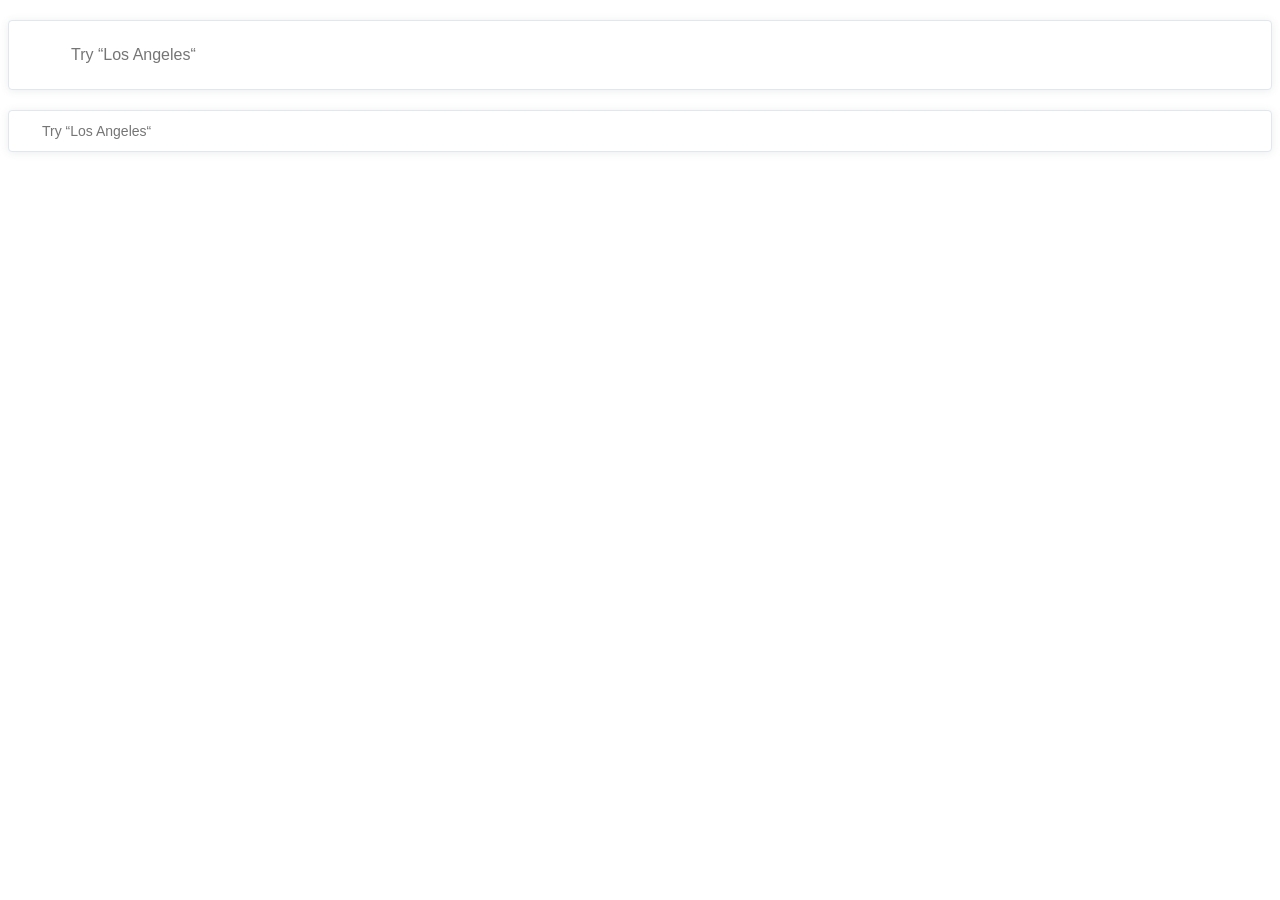
==== src/index.html @ 943da5fc "add task solution" ====
<!doctype html>
<html lang="en">
  <head>
    <meta charset="UTF-8" />
    <meta
      name="viewport"
      content="width=device-width, user-scalable=no, initial-scale=1.0, maximum-scale=1.0, minimum-scale=1.0"
    />
    <meta
      http-equiv="X-UA-Compatible"
      content="ie=edge"
    />
    <title>Document</title>
    <link
      rel="stylesheet"
      href="style.css"
    />
  </head>
  <body>
    <form class="search-bar search-bar--big">
      <label class="search-bar__label search-bar__label--big">
        <input
          type="text"
          class="search-bar__input search-bar__input--big"
          data-qa="big"
          placeholder="Try “Los Angeles“"
        />
      </label>
    </form>

    <form class="search-bar search-bar--small">
      <label class="search-bar__label search-bar__label--small">
        <input
          type="text"
          class="search-bar__input search-bar__input--small"
          data-qa="small"
          placeholder="Try “Los Angeles“"
        />
      </label>
    </form>
  </body>
</html>
---- src/style.css ----
@font-face {
  font-family: Avenir;
  src: url(/src/fonts/Avenir-Book.ttf);
  font-weight: 300;
  font-style: normal;
}

body {
  font-family: Avenir, sans-serif;
  font-style: normal;
  line-height: 1px;
}

* {
  padding: 0;
  box-sizing: border-box;
}

.search-bar {
  width: 100%;
}

.search-bar--big {
  margin: 20px 0;
}

.search-bar__label {
  position: relative;
  display: block;
  width: 100%;
}

.search-bar__input {
  color: #3d4e61;
  width: 100%;
  position: relative;
  border: 1px solid #e1e7ed;
  border-radius: 4px;
  box-shadow: 0 1px 8px 0 #3d4e611a;
}

.search-bar__input--big {
  height: 70px;
  font-size: 16px;
  padding-left: 62px;
}

.search-bar__input--small {
  height: 42px;
  font-size: 14px;
  padding-left: 33px;
}

.search-bar__input--big:hover {
  box-shadow: 0 4px 4px 0 #00000040;
}

.search-bar__input--small:hover {
  box-shadow: 0 3px 8px 0 #3d4e6133;
}

.search-bar__input:focus {
  background: linear-gradient(180deg, #fff 0%, #f6f6f7 100%);
}

.search-bar__label::after {
  display: block;
  position: absolute;
  content: '';
  background-image: url(/src/images/Search.svg);
  background-repeat: no-repeat;
  background-size: contain;
}

.search-bar__label--big::after {
  width: 19px;
  height: 19px;
  left: 26px;
  top: 25px;
}

.search-bar__label--small::after {
  width: 11px;
  height: 11px;
  top: 15px;
  left: 13px;
}
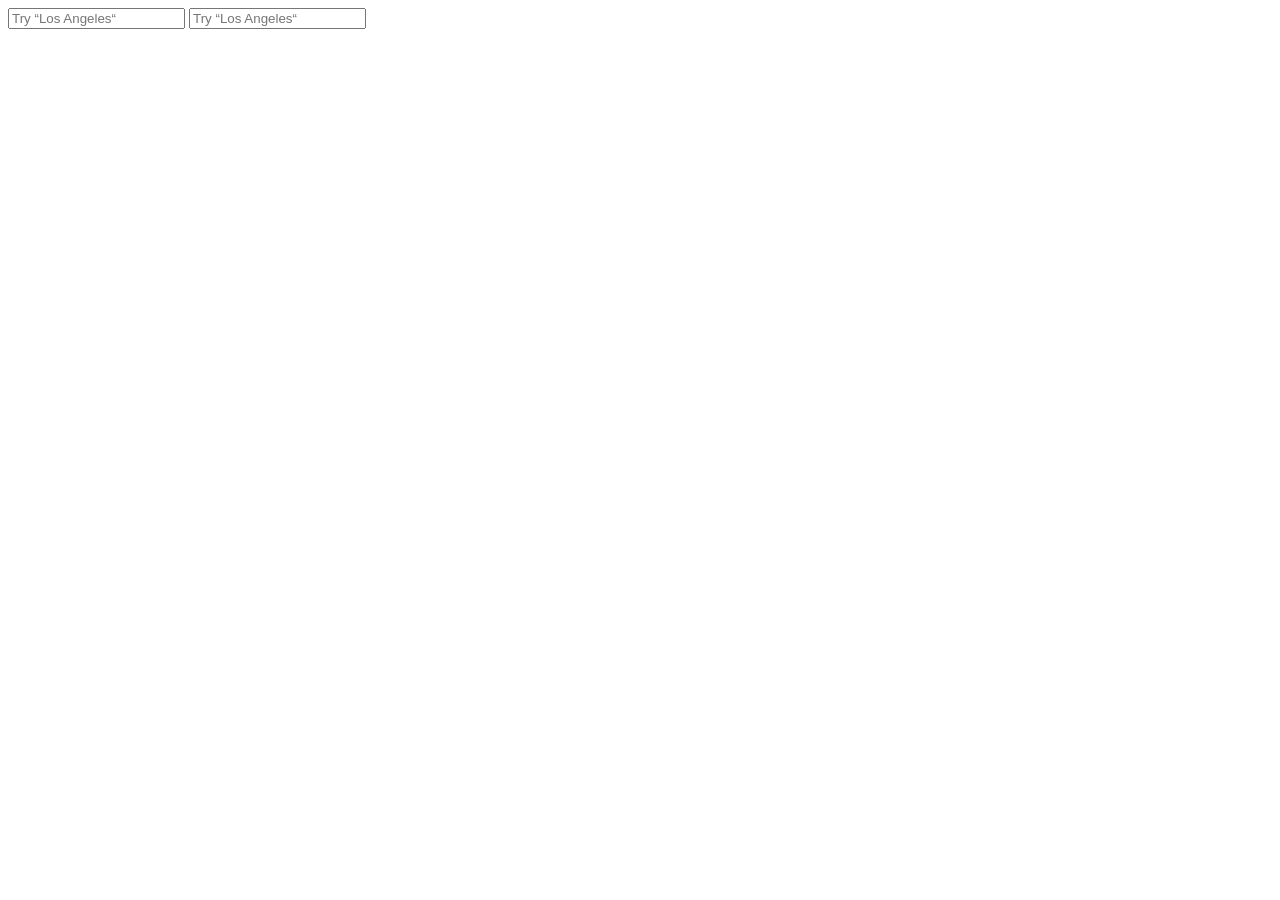
==== commit 0dc3ffea: "add task solution" ====
--- a/src/index.html
+++ b/src/index.html
@@ -17,26 +17,17 @@
     />
   </head>
   <body>
-    <form class="search-bar search-bar--big">
-      <label class="search-bar__label search-bar__label--big">
-        <input
-          type="text"
-          class="search-bar__input search-bar__input--big"
-          data-qa="big"
-          placeholder="Try “Los Angeles“"
-        />
-      </label>
-    </form>
-
-    <form class="search-bar search-bar--small">
-      <label class="search-bar__label search-bar__label--small">
-        <input
-          type="text"
-          class="search-bar__input search-bar__input--small"
-          data-qa="small"
-          placeholder="Try “Los Angeles“"
-        />
-      </label>
-    </form>
+    <input
+      type="text"
+      class="search-bar__input search-bar__input--big"
+      data-qa="big"
+      placeholder="Try “Los Angeles“"
+    />
+    <input
+      type="text"
+      class="search-bar__input search-bar__input--small"
+      data-qa="small"
+      placeholder="Try “Los Angeles“"
+    />
   </body>
 </html>
--- a/src/style.css
+++ b/src/style.css
@@ -1,87 +1 @@
-@font-face {
-  font-family: Avenir;
-  src: url(/src/fonts/Avenir-Book.ttf);
-  font-weight: 300;
-  font-style: normal;
-}
-
-body {
-  font-family: Avenir, sans-serif;
-  font-style: normal;
-  line-height: 1px;
-}
-
-* {
-  padding: 0;
-  box-sizing: border-box;
-}
-
-.search-bar {
-  width: 100%;
-}
-
-.search-bar--big {
-  margin: 20px 0;
-}
-
-.search-bar__label {
-  position: relative;
-  display: block;
-  width: 100%;
-}
-
-.search-bar__input {
-  color: #3d4e61;
-  width: 100%;
-  position: relative;
-  border: 1px solid #e1e7ed;
-  border-radius: 4px;
-  box-shadow: 0 1px 8px 0 #3d4e611a;
-}
-
-.search-bar__input--big {
-  height: 70px;
-  font-size: 16px;
-  padding-left: 62px;
-}
-
-.search-bar__input--small {
-  height: 42px;
-  font-size: 14px;
-  padding-left: 33px;
-}
-
-.search-bar__input--big:hover {
-  box-shadow: 0 4px 4px 0 #00000040;
-}
-
-.search-bar__input--small:hover {
-  box-shadow: 0 3px 8px 0 #3d4e6133;
-}
-
-.search-bar__input:focus {
-  background: linear-gradient(180deg, #fff 0%, #f6f6f7 100%);
-}
-
-.search-bar__label::after {
-  display: block;
-  position: absolute;
-  content: '';
-  background-image: url(/src/images/Search.svg);
-  background-repeat: no-repeat;
-  background-size: contain;
-}
-
-.search-bar__label--big::after {
-  width: 19px;
-  height: 19px;
-  left: 26px;
-  top: 25px;
-}
-
-.search-bar__label--small::after {
-  width: 11px;
-  height: 11px;
-  top: 15px;
-  left: 13px;
-}
+/* Comment */
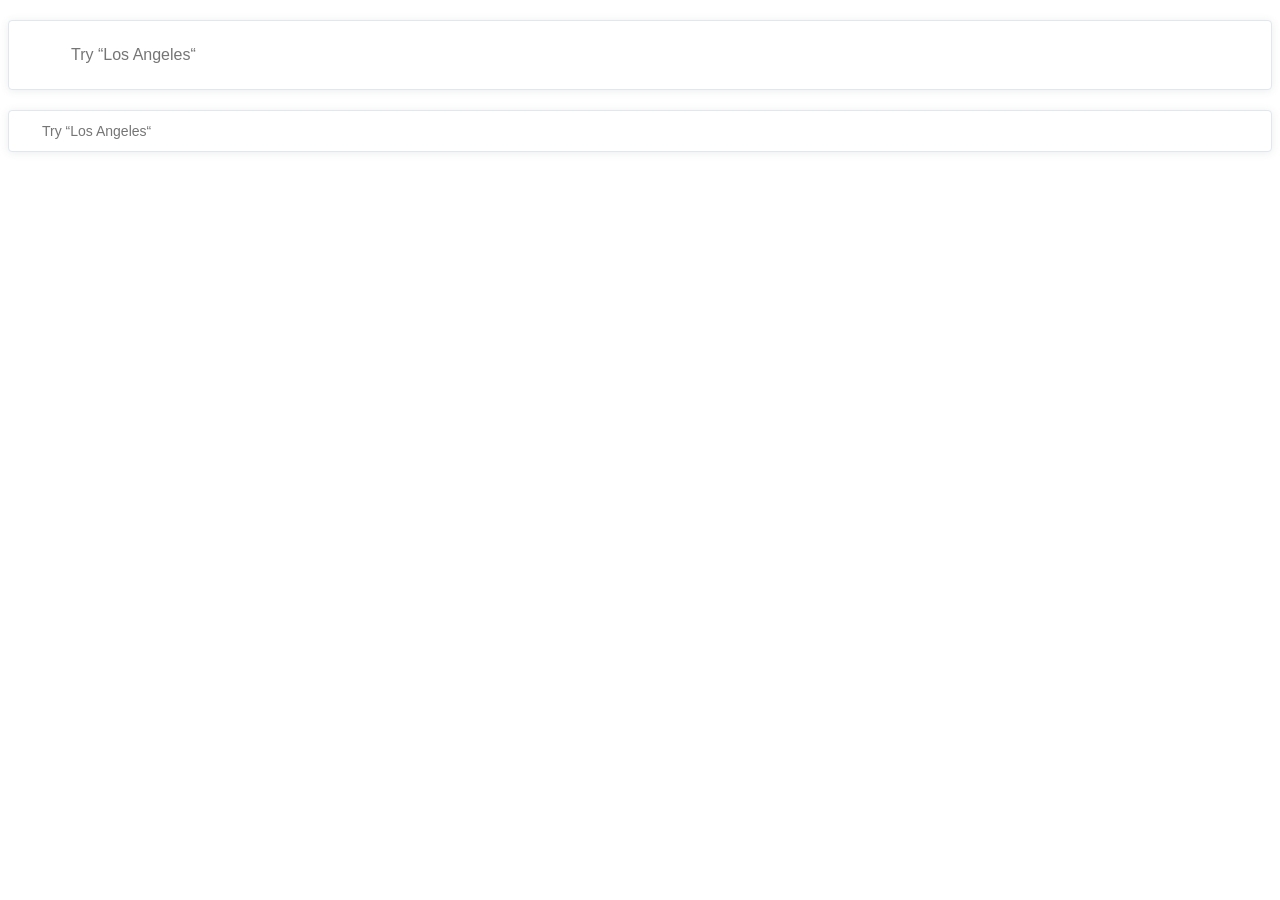
==== commit d6509042: "add task solution" ====
--- a/src/index.html
+++ b/src/index.html
@@ -13,21 +13,30 @@
     <title>Document</title>
     <link
       rel="stylesheet"
-      href="style.css"
+      href="/src/styles/style.css"
     />
   </head>
   <body>
-    <input
-      type="text"
-      class="search-bar__input search-bar__input--big"
-      data-qa="big"
-      placeholder="Try “Los Angeles“"
-    />
-    <input
-      type="text"
-      class="search-bar__input search-bar__input--small"
-      data-qa="small"
-      placeholder="Try “Los Angeles“"
-    />
+    <form class="search-bar search-bar--big">
+      <label class="search-bar__label search-bar__label--big">
+        <input
+          type="text"
+          class="search-bar__input search-bar__input--big"
+          data-qa="big"
+          placeholder="Try “Los Angeles“"
+        />
+      </label>
+    </form>
+
+    <form class="search-bar search-bar--small">
+      <label class="search-bar__label search-bar__label--small">
+        <input
+          type="text"
+          class="search-bar__input search-bar__input--small"
+          data-qa="small"
+          placeholder="Try “Los Angeles“"
+        />
+      </label>
+    </form>
   </body>
 </html>
--- a/src/styles/style.css
+++ b/src/styles/style.css
@@ -0,0 +1,19 @@
+@import 'search-bar.css';
+
+@font-face {
+  font-family: Avenir;
+  src: url(../fonts/Avenir-Book.ttf);
+  font-weight: 300;
+  font-style: normal;
+}
+
+body {
+  font-family: Avenir, sans-serif;
+  font-style: normal;
+  line-height: 1px;
+}
+
+* {
+  padding: 0;
+  box-sizing: border-box;
+}
